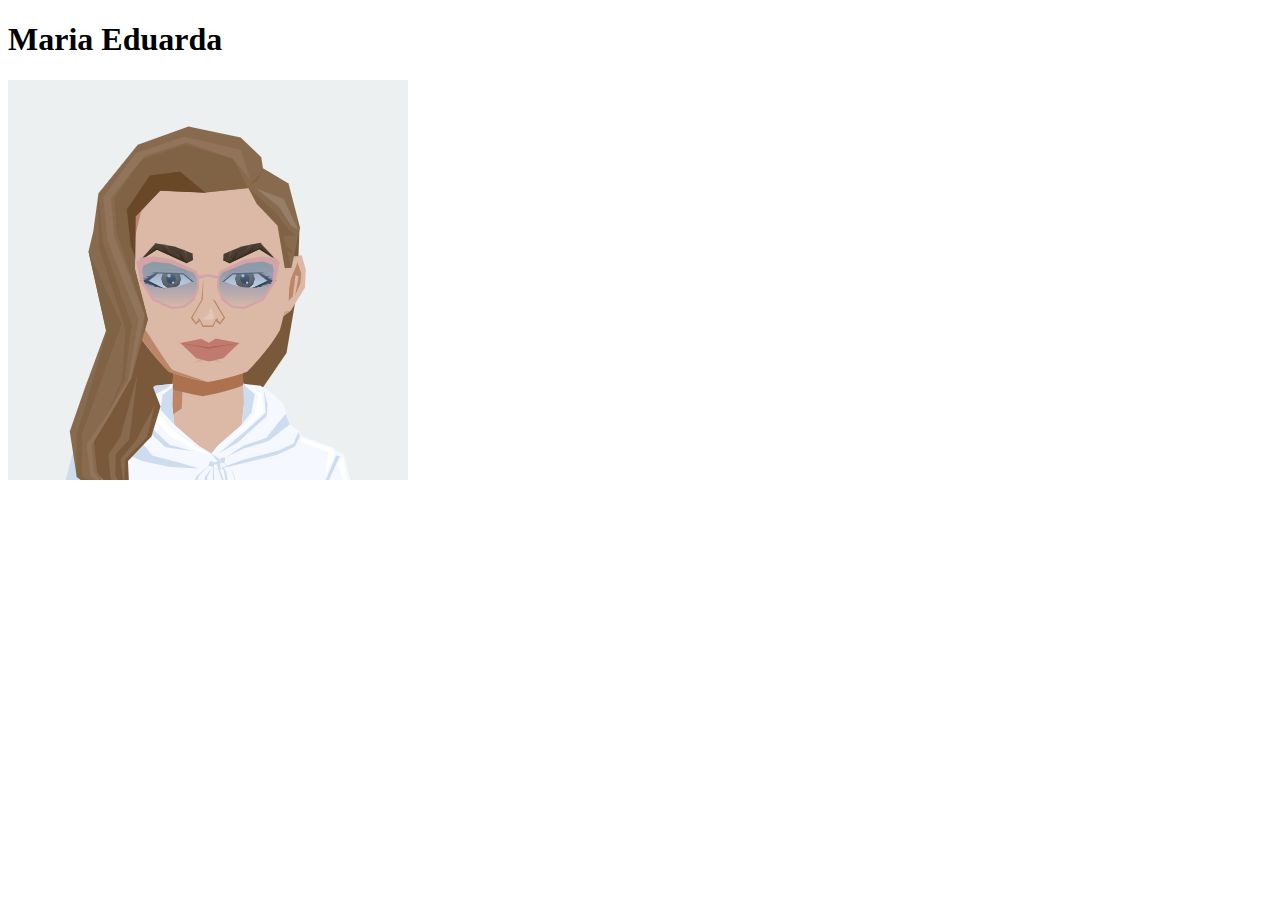
==== curriculo.html @ bd89e652 "Add files via upload" ====
<!DOCTYPE html>
<html lang="en">
<head>
    <meta charset="UTF-8">
    <meta name="viewport" content="width=device-width, initial-scale=1.0">
    <title>Curriculo</title>
</head>
<body>
    <div>
        <h1>Maria Eduarda</h1>
        <img src="AvatarMaker.png" alt="400">
        
    </div>
</body>
</html>
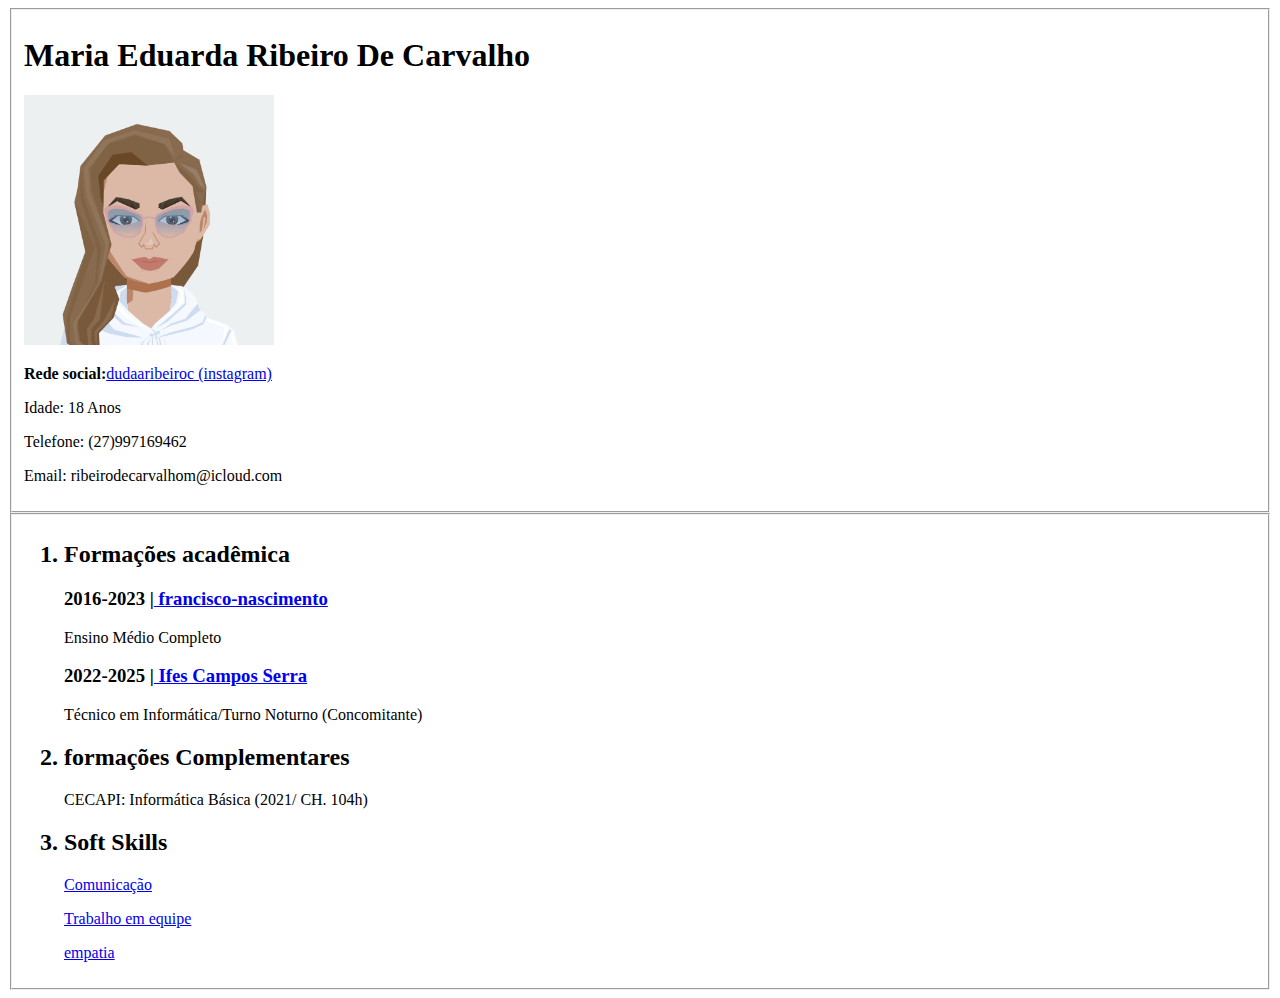
==== commit e0052e05: "Add files via upload" ====
--- a/curriculo.html
+++ b/curriculo.html
@@ -1,15 +1,79 @@
 <!DOCTYPE html>
-<html lang="en">
+<html lang="pt-br">
 <head>
     <meta charset="UTF-8">
-    <meta name="viewport" content="width=device-width, initial-scale=1.0">
-    <title>Curriculo</title>
+    <title>Currículo</title>
 </head>
 <body>
-    <div>
-        <h1>Maria Eduarda</h1>
-        <img src="AvatarMaker.png" alt="400">
+    <fieldset>
+        <div>
+            <h1>Maria Eduarda Ribeiro De Carvalho</h1>
+            <img src="IMG/AvatarMaker.png" alt="Foto do perfil" width="250">
+            <p><strong>Rede social:</strong><a href="https://www.instagram.com/dudaaribeiroc" target="_blank">dudaaribeiroc (instagram)</a> </p>
+            <p>Idade: 18 Anos</p>
+            <p>Telefone: (27)997169462</p>
+            <p>Email: ribeirodecarvalhom@icloud.com</p>
+        </div>
+    </fieldset>
+    <!--<fieldset>
+        <div>
+        <ol>
+            <li><h2>Formações acadêmicas</h2></li>
+            <h3>2016-2023 |<a href="https://www.escol.as/172006-francisco-nascimento"> francisco-nascimento</a></h3>
+            <p>Ensino Médio Completo</p>
+            <h3>2022-2025 |<a href="https://www.serra.ifes.edu.br/"> Ifes Campos Serra  </a></h3>
+            <p>Técnico em Informática/Turno Noturno (Concomitante)</p>
+            </ol> 
+        </div>
+
+        <div>
+        <ol type="1" start="2">
+            <li> <h2>Formações Complementares</h2></li>
         
-    </div>
+            
+            <p>CECAPI: Informática Básica (2021/ CH. 104h)</p>
+            </ol>
+        </div>
+
+        <div>
+        <ol type="1" start="3">
+            <li> <h2>Soft Skills</h2></li>
+        </ol>
+                <ol>
+                <li><a href="comunicação.html">Comunicação</a></li>
+                <li><a href="trabalho_em_equipe.html">Trabalho em Equipe</a></li>
+                <li><a href="Empatia.html">Empatia</a></li>
+                </ol>
+                <h3>laiz</h3>
+        </div>
+    </fieldset>-->
+    <fieldset>
+        <ol type="1">
+            <div>
+                <h2><li>Formações acadêmica</li></h2>
+                <h3>2016-2023 |<a href="https://www.escol.as/172006-francisco-nascimento"> francisco-nascimento</a></h3>
+                <p>Ensino Médio Completo</p>
+                <h3>2022-2025 |<a href="https://www.serra.ifes.edu.br/"> Ifes Campos Serra  </a></h3>
+                <p>Técnico em Informática/Turno Noturno (Concomitante)</p>
+            </div>
+            <div>
+            
+                <h2><li>formações Complementares</li></h2>
+                <p>CECAPI: Informática Básica (2021/ CH. 104h)</p>
+            </div>
+            <div>
+                <h2><li>Soft Skills</li></h2>
+                <p><a href="comunicação.html">Comunicação</a></p>
+                <p><a href="trabalho_em_equipe.html">Trabalho em equipe</a></p>
+                <p><a href="Empatia.html">empatia</a></p>
+                
+            </div>
+        </ol>
+                
+               
+        
+        </div>
+        </ol>
+    </fieldset>
 </body>
-</html>+</html>
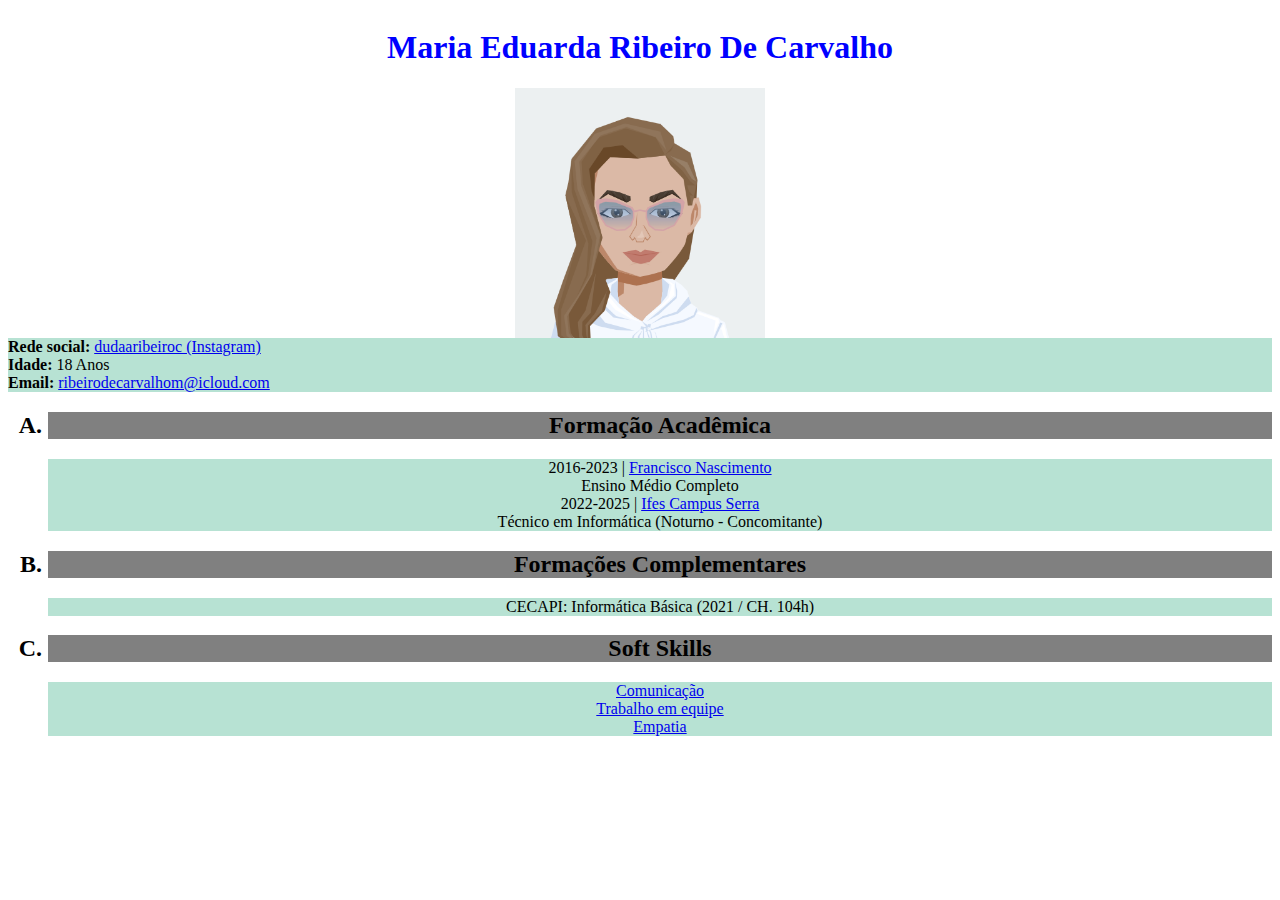
==== commit 7d4d93f5: "Add files via upload" ====
--- a/curriculo.html
+++ b/curriculo.html
@@ -2,78 +2,49 @@
 <html lang="pt-br">
 <head>
     <meta charset="UTF-8">
-    <title>Currículo</title>
+    <title>Currículo - Maria Eduarda Ribeiro De Carvalho</title>
+    <link rel="stylesheet" type="text/css" href="CSS/Img.css">
+    <link rel="stylesheet" type="text/css" href="CSS/titulo.css">
+    <link rel="stylesheet" type="text/css" href="CSS/nome.css">
 </head>
 <body>
-    <fieldset>
-        <div>
-            <h1>Maria Eduarda Ribeiro De Carvalho</h1>
-            <img src="IMG/AvatarMaker.png" alt="Foto do perfil" width="250">
-            <p><strong>Rede social:</strong><a href="https://www.instagram.com/dudaaribeiroc" target="_blank">dudaaribeiroc (instagram)</a> </p>
-            <p>Idade: 18 Anos</p>
-            <p>Telefone: (27)997169462</p>
-            <p>Email: ribeirodecarvalhom@icloud.com</p>
-        </div>
-    </fieldset>
-    <!--<fieldset>
-        <div>
-        <ol>
-            <li><h2>Formações acadêmicas</h2></li>
-            <h3>2016-2023 |<a href="https://www.escol.as/172006-francisco-nascimento"> francisco-nascimento</a></h3>
-            <p>Ensino Médio Completo</p>
-            <h3>2022-2025 |<a href="https://www.serra.ifes.edu.br/"> Ifes Campos Serra  </a></h3>
-            <p>Técnico em Informática/Turno Noturno (Concomitante)</p>
-            </ol> 
+    <div id="img-container">
+        <h1 id="nome">Maria Eduarda Ribeiro De Carvalho</h1>
+        <img src="IMG/AvatarMaker.png" alt="Foto de Maria Eduarda Ribeiro De Carvalho" width="250">
+    </div>
+
+    <div>
+        <p><strong>Rede social:</strong> <a href="https://www.instagram.com/dudaaribeiroc" target="_blank">dudaaribeiroc (Instagram)</a></p>
+        <p><strong>Idade:</strong> 18 Anos</p>
+        <p><strong>Email:</strong> <a href="mailto:ribeirodecarvalhom@icloud.com">ribeirodecarvalhom@icloud.com</a></p>
+    </div>
+
+    <ol type="A">
+        <DIV>
+            <h2 class="center">
+                <li>Formação Acadêmica</li>
+            </h2 class="center">
+            <p class="center">2016-2023 | <a href="https://www.escol.as/172006-francisco-nascimento">Francisco Nascimento</a></p>
+            <p class="center">Ensino Médio Completo</p>
+            <p class="center">2022-2025 | <a href="https://www.serra.ifes.edu.br/">Ifes Campus Serra</a></p>
+            <p class="center">Técnico em Informática (Noturno - Concomitante)</p>
+        </DIV>
+
+        <div class="center">
+            <h2>
+            <li>Formações Complementares</li>
+            </h2>
+            <p >CECAPI: Informática Básica (2021 / CH. 104h)</p>
         </div>
 
-        <div>
-        <ol type="1" start="2">
-            <li> <h2>Formações Complementares</h2></li>
-        
-            
-            <p>CECAPI: Informática Básica (2021/ CH. 104h)</p>
-            </ol>
+        <div class="center">
+            <h2>
+                <li>Soft Skills</li>
+            </h2>
+                <p><a href="comunicacao.html">Comunicação</a></p>
+                <p><a href="trabalho_em_equipe.html">Trabalho em equipe</a></p>
+                <p><a href="empatia.html">Empatia</a></p>    
         </div>
-
-        <div>
-        <ol type="1" start="3">
-            <li> <h2>Soft Skills</h2></li>
-        </ol>
-                <ol>
-                <li><a href="comunicação.html">Comunicação</a></li>
-                <li><a href="trabalho_em_equipe.html">Trabalho em Equipe</a></li>
-                <li><a href="Empatia.html">Empatia</a></li>
-                </ol>
-                <h3>laiz</h3>
-        </div>
-    </fieldset>-->
-    <fieldset>
-        <ol type="1">
-            <div>
-                <h2><li>Formações acadêmica</li></h2>
-                <h3>2016-2023 |<a href="https://www.escol.as/172006-francisco-nascimento"> francisco-nascimento</a></h3>
-                <p>Ensino Médio Completo</p>
-                <h3>2022-2025 |<a href="https://www.serra.ifes.edu.br/"> Ifes Campos Serra  </a></h3>
-                <p>Técnico em Informática/Turno Noturno (Concomitante)</p>
-            </div>
-            <div>
-            
-                <h2><li>formações Complementares</li></h2>
-                <p>CECAPI: Informática Básica (2021/ CH. 104h)</p>
-            </div>
-            <div>
-                <h2><li>Soft Skills</li></h2>
-                <p><a href="comunicação.html">Comunicação</a></p>
-                <p><a href="trabalho_em_equipe.html">Trabalho em equipe</a></p>
-                <p><a href="Empatia.html">empatia</a></p>
-                
-            </div>
-        </ol>
-                
-               
-        
-        </div>
-        </ol>
-    </fieldset>
+    </ol>
 </body>
 </html>
--- a/CSS/Img.css
+++ b/CSS/Img.css
@@ -0,0 +1,6 @@
+#img-container {
+    display: flex;
+    flex-direction: column;
+    align-items: center;
+    justify-content: center;
+}
--- a/CSS/titulo.css
+++ b/CSS/titulo.css
@@ -0,0 +1,17 @@
+ol{
+    list-style-type: upper-alpha;
+}
+
+h2{
+    background-color: gray;
+    transition: background-;
+}
+
+h2:hover{
+    background-color: darkgray;
+}
+
+.center{
+    text-align: center;
+}
+
--- a/CSS/nome.css
+++ b/CSS/nome.css
@@ -0,0 +1,16 @@
+p{
+    font-family: verdana;
+    background-color: rgb(183, 226, 211) ;
+    padding: 0%;
+    margin: 0%;
+    
+}
+
+.center{
+    text-align: center;
+}
+
+#nome{
+    text-align: center;
+    color: blue;
+}
